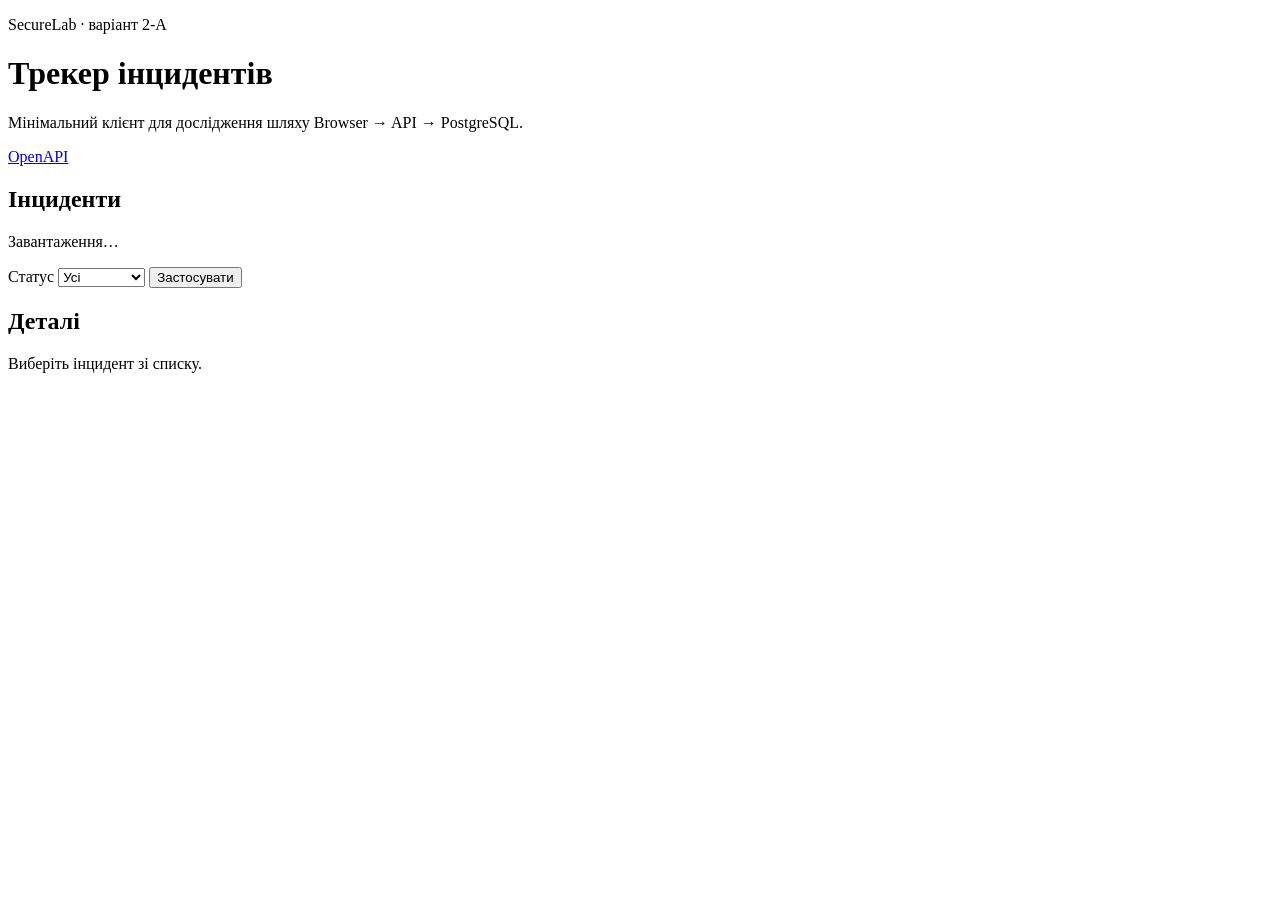
==== src/SecureLab.Api/Client/index.html @ 5f2d34da "Import starter 2-A baseline" ====
<!doctype html>
<html lang="uk">
<head>
  <meta charset="utf-8">
  <meta name="viewport" content="width=device-width, initial-scale=1">
  <title>Навчальний трекер інцидентів</title>
  <link rel="stylesheet" href="/styles.css">
  <script src="/app.js" defer></script>
</head>
<body>
  <header class="page-header">
    <div>
      <p class="eyebrow">SecureLab · варіант 2-A</p>
      <h1>Трекер інцидентів</h1>
      <p>Мінімальний клієнт для дослідження шляху Browser → API → PostgreSQL.</p>
    </div>
    <a href="/scalar/v1" target="_blank" rel="noreferrer">OpenAPI</a>
  </header>

  <main>
    <section class="panel" aria-labelledby="list-title">
      <div class="toolbar">
        <div>
          <h2 id="list-title">Інциденти</h2>
          <p id="list-status" role="status">Завантаження…</p>
        </div>
        <form id="filter-form">
          <label for="status-filter">Статус</label>
          <select id="status-filter" name="status">
            <option value="">Усі</option>
            <option value="New">New</option>
            <option value="Triaged">Triaged</option>
            <option value="InProgress">InProgress</option>
            <option value="Resolved">Resolved</option>
            <option value="Closed">Closed</option>
          </select>
          <button type="submit">Застосувати</button>
        </form>
      </div>
      <ul id="incident-list" class="incident-list"></ul>
    </section>

    <section class="panel" aria-labelledby="details-title">
      <h2 id="details-title">Деталі</h2>
      <div id="incident-details" class="details-placeholder">
        Виберіть інцидент зі списку.
      </div>
    </section>
  </main>
</body>
</html>
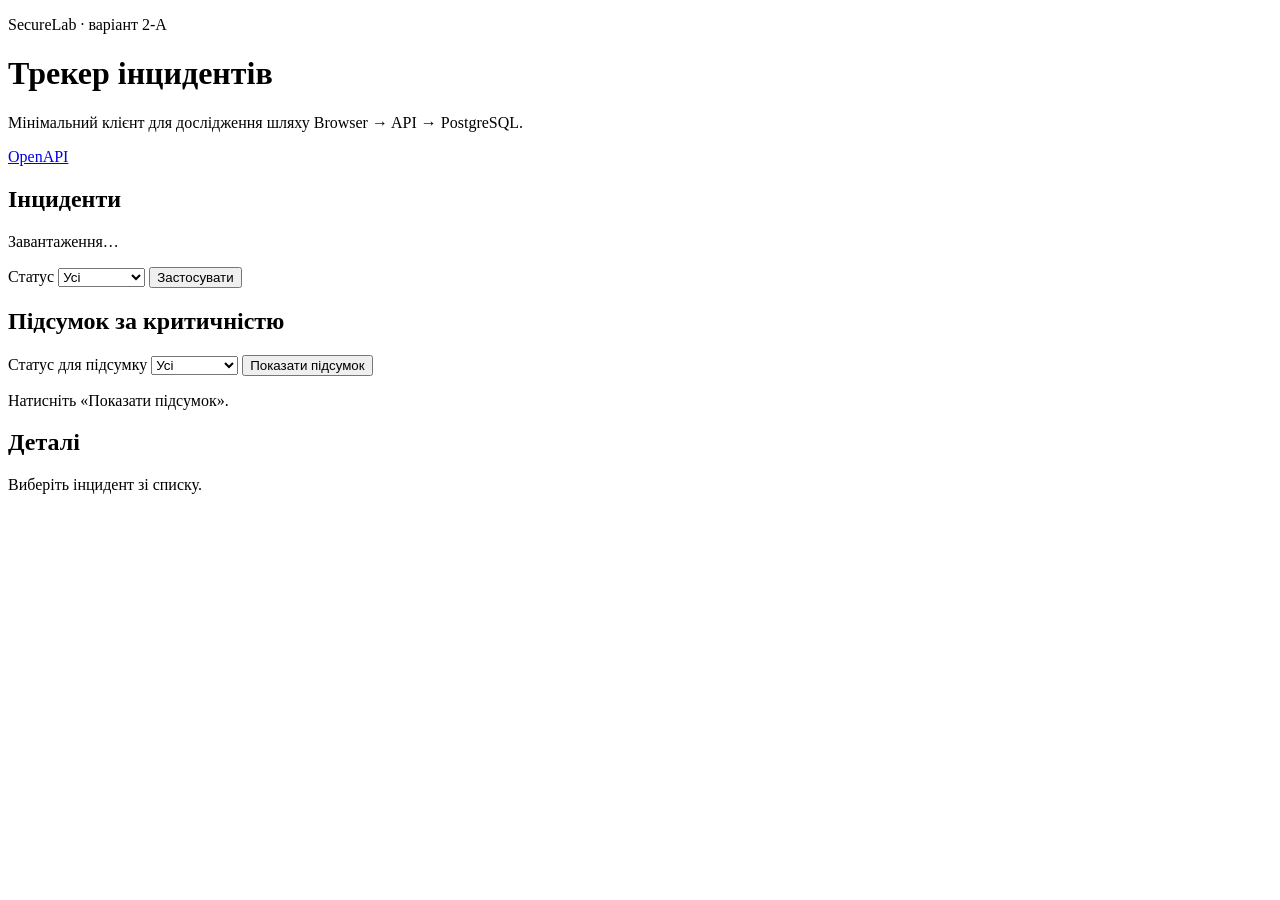
==== commit bf3e80e3: "Add severity summary, status filter, tests and lab report" ====
--- a/src/SecureLab.Api/Client/index.html
+++ b/src/SecureLab.Api/Client/index.html
@@ -5,7 +5,7 @@
   <meta name="viewport" content="width=device-width, initial-scale=1">
   <title>Навчальний трекер інцидентів</title>
   <link rel="stylesheet" href="/styles.css">
-  <script src="/app.js" defer></script>
+  <script src="/app.js?v=lr01-full-summary" defer></script>
 </head>
 <body>
   <header class="page-header">
@@ -40,6 +40,24 @@
       <ul id="incident-list" class="incident-list"></ul>
     </section>
 
+    <section class="panel" aria-labelledby="summary-title">
+      <h2 id="summary-title">Підсумок за критичністю</h2>
+      <form id="summary-form">
+        <label for="summary-filter">Статус для підсумку</label>
+        <select id="summary-filter" name="status">
+          <option value="">Усі</option>
+          <option value="New">New</option>
+          <option value="Triaged">Triaged</option>
+          <option value="InProgress">InProgress</option>
+          <option value="Resolved">Resolved</option>
+          <option value="Closed">Closed</option>
+        </select>
+        <button id="summary-button" type="submit">Показати підсумок</button>
+      </form>
+      <p id="summary-status" role="status" aria-live="polite">Натисніть «Показати підсумок».</p>
+      <ul id="severity-summary" aria-labelledby="summary-title"></ul>
+    </section>
+
     <section class="panel" aria-labelledby="details-title">
       <h2 id="details-title">Деталі</h2>
       <div id="incident-details" class="details-placeholder">
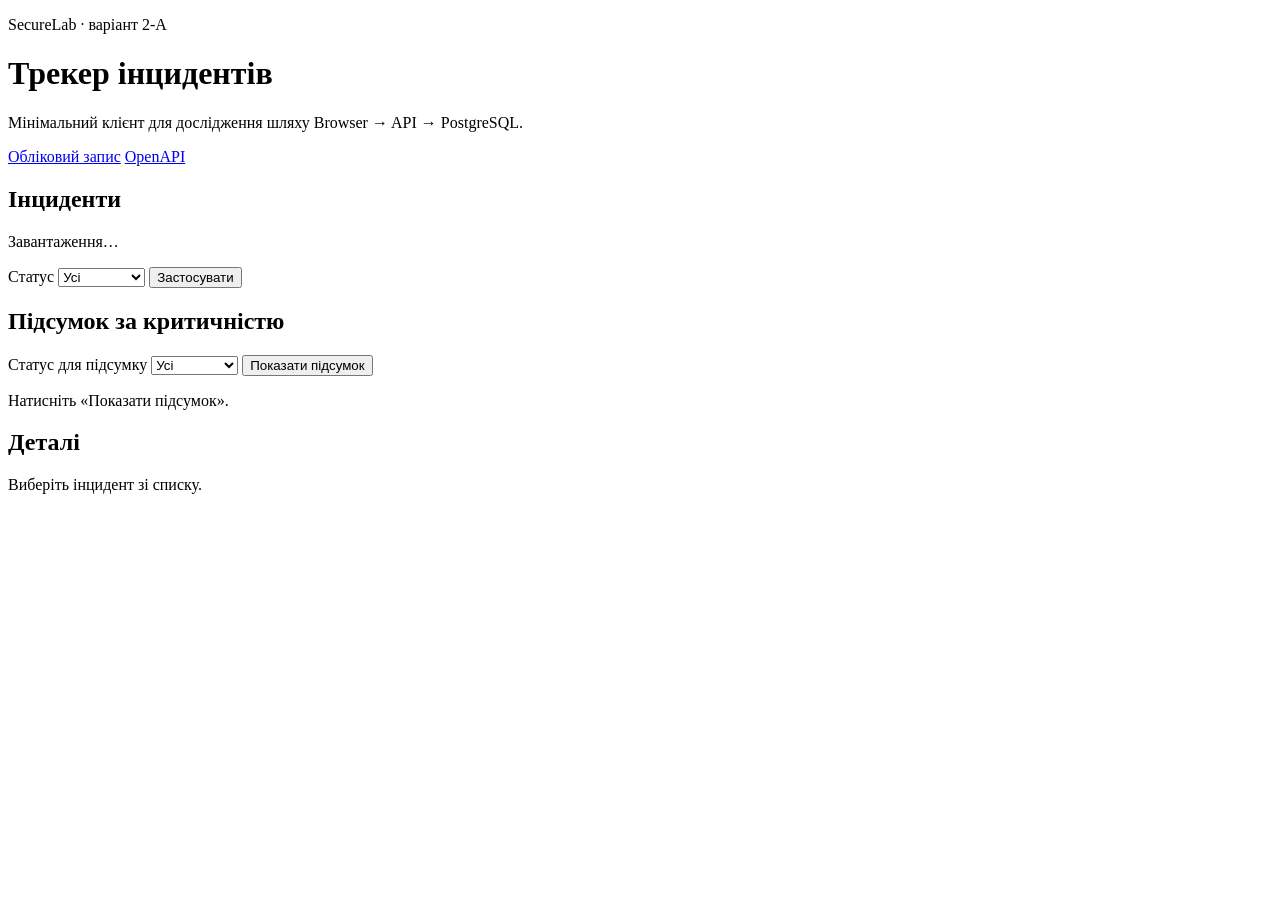
==== commit 26d82c61: "Implement cookie authentication and protected incident creation" ====
--- a/src/SecureLab.Api/Client/index.html
+++ b/src/SecureLab.Api/Client/index.html
@@ -14,6 +14,7 @@
       <h1>Трекер інцидентів</h1>
       <p>Мінімальний клієнт для дослідження шляху Browser → API → PostgreSQL.</p>
     </div>
+    <a href="/auth-lab.html">Обліковий запис</a>
     <a href="/scalar/v1" target="_blank" rel="noreferrer">OpenAPI</a>
   </header>
 
